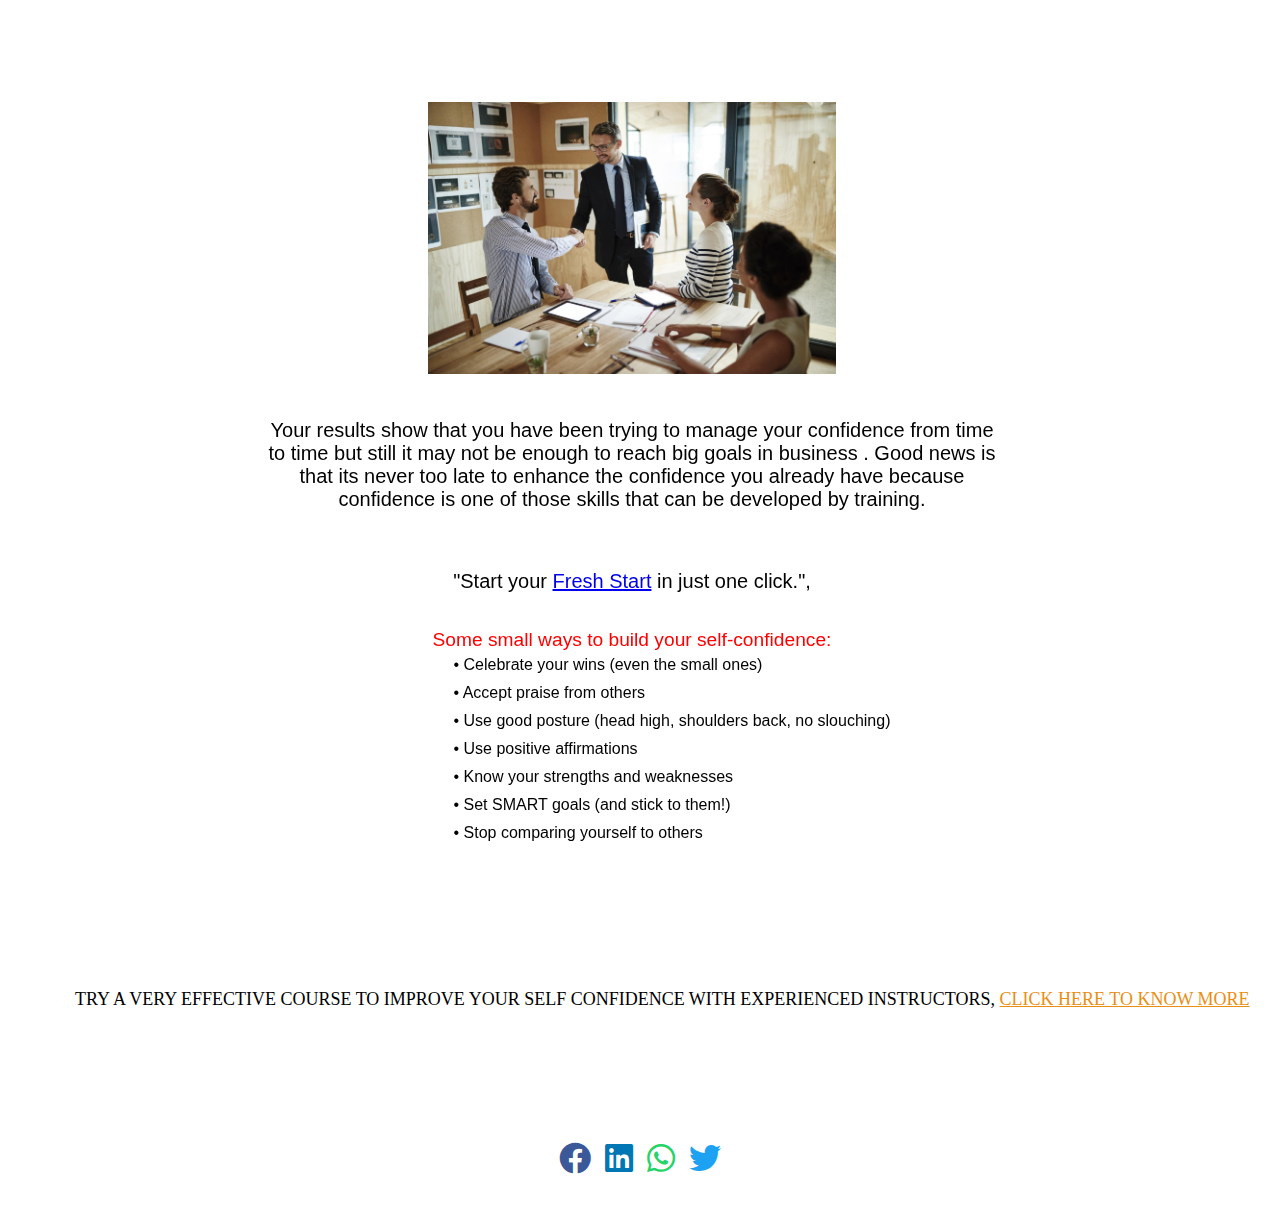
==== end.html @ 23146a28 "initial" ====
<!DOCTYPE html>
<html lang="en">
  <head>
    <meta charset="UTF-8" />
    <meta name="viewport" content="width=device-width, initial-scale=1.0" />
    <meta http-equiv="X-UA-Compatible" content="ie=edge" />
    <title>Entrepreneur Confidence Quiz</title>
    <link
      href="https://fonts.googleapis.com/css2?family=Poppins&display=swap"
      rel="stylesheet"
    />
<!--aos-->
<link href="https://unpkg.com/aos@2.3.1/dist/aos.css" rel="stylesheet">
    <!-- style.css -->
    <link rel="stylesheet" href="style.css" />
    <link rel="stylesheet" href="mailchimp.css" />
    <link
      rel="stylesheet"
      href="https://cdnjs.cloudflare.com/ajax/libs/font-awesome/5.12.1/css/all.min.css"
    />
    <style>
      /*.link{
        color: #b69560;
        text-decoration: #b69560;
      }*/
      .extra{
        margin: 30px;
        font-size: 18px;
       text-align: center;
        font-family: 'Playfair Display', serif;
        line-height: 40px;
      }
     
      #headone{
        color :#000;
       
        text-align: center;
        font-size: 20px !important;
        font-weight:lighter;
       
      }
      #iamhere{
       display: flex;
       flex-direction: column;
       align-items : center;
       justify-content : center;
        text-align: center !important;
        width: 70vw !important;
        color: #000;
        height:fit-content;
        margin: auto;
    
      
      }
      .highlight_red{
        color: #ff0000;
        font-size:larger;
      }
      .btn-last{
        background-color: #000;
        display: inline-block;
  font-size: 20px;
  color: #fff;
  margin: 1.5rem;
  padding: 13px 20px;
  border: none;
  border-radius: 3px;
  cursor: pointer;
  text-decoration: none;
  font-family: 'Playfair Display', serif;
      }
      .btn-last:hover{
        background-color: #ff0000;

      }
      #showcase .points {
        font-size: 37px;
        font-weight: bolder;
      }
      #showcase .msghere .prevscore {
        font-size: 20px;
        font-weight: bold;
      }
      .logo {
        width: 100%;
      }

      .logo img {
        margin-left: 10px;
        cursor: pointer;
      }
      #headones{
        font-size:20px !important;
       
      }
      @media (max-width: 540px) {
        .logo img {
          width: 20%;
        }
        .extra{
          font-size: smaller !important;
          line-break: loose;
          line-height: 20px;
        }
        #iamhere{
        font-size:15px !important;
        font-weight: smaller;
        width: 80vw !important;
   
      }
      .highlight_red{
       
        font-size:15px;
      }
      
      #headone{
       font-size:15px !important; 
       
      }
      #headones{
        font-size:15px !important;
       
      }
      }
    </style>
  </head>
  <body>
    <!--navbar
    <nav id="navbar" class="navfull">
      <h1 class="logo">
        <a href="index.html"><img src="assets/logo.png" width="15%" /></a>
      </h1>
    </nav>
    <br /><br /><br /> <br/> <br/><br /><br /> <br/> -->
    <div id="showcas" data-aos="fade-down">
      <div class="bucket">
        <div class="showcase-content" id="bucket">
          <img src="Assets/bg2.jpg" width="50%">
          <br><br>
        
        
          <!--<br />
          <h1><span class="points"></span></h1>
          <br />-->
          <br />
          <p class="msghere"></p>
          <br><br>
          <h1 class="headmsg" id="headone" ></h1>
          <br>
          <p class="headmsgs" id="headones">"Start your <a href="#">Fresh Start</a> in just one click.",</p>
         
          <p class="msdhere"></p>
         <!-- <a class="btn-last" href="index.html">Start over</a>-->
       
      
      <!----------------------------new typo---------------------------- -->
    <div class="firsthide" >

    
             <!--<h1 class="headmsg" id="headone"  >Food List for your Body Type</h1>-->
             
              <br><br>
              
        
              <p class="highlight_red">Some small ways to build your self-confidence:</p>
              <div id="iamhere">
              <ul>
             <li>•	Celebrate your wins (even the small ones)</li>
             <li>•	Accept praise from others</li>
             <li>•	Use good posture (head high, shoulders back, no slouching)</li>
             <li>•	Use positive affirmations</li>
             <li>•	Know your strengths and weaknesses</li>
             <li>•	Set SMART goals (and stick to them!)</li>
             <li>•	Stop comparing yourself to others</li>
             </ul>
            </div>
        </div>
      </div>
    </div>
  </div>
    
    
     
   

      <!----------------------------end of new typo---------------------------- 
      <h1 class="headmsg" id="headone" style="font-size: 3rem;" >NEXT STEPS</h1>-->
      <a href="https://mailchi.mp/52bf7b5e3290/self-love"><img src="Assets/five.png" style="text-align: center; display: block; margin: auto; width:50%;" alt=""></a>
      <p class="extra" >
        &nbsp; &nbsp; &nbsp; &nbsp;  &nbsp; TRY A VERY EFFECTIVE COURSE TO IMPROVE YOUR SELF CONFIDENCE WITH EXPERIENCED INSTRUCTORS, <a href="#" class="link colorone"> CLICK HERE TO KNOW MORE</a> </p> 
     <!---<div class="flexit" style="display: flex; flex-direction: row; width:100vw; justify-content:center; align-items: center; height:fit-content">
        <img src="Assets/one.jpg" width="30%"alt="">
        <img src="Assets/two.jpg" width="30%"alt="">
        <img src="Assets/three.jpg" width="30%" alt="">
      </div>-->
      <br /> <br>
      <div>
        <h3 class="sharetext" data-aos="fade-right">Share the results with your friends now!</h3>
      </div>
      <div class="share-btn-container">
        <a href="#" class="facebook-btn">
          <i class="fab fa-facebook"></i>
        </a>

        <!-- <a href="#" class="instagram-btn">
          <i class="fab fa-instagram"></i>
        </a>-->

        <a href="#" class="linkedin-btn">
          <i class="fab fa-linkedin"></i>
        </a>

        <a href="#" class="whatsapp-btn">
          <i class="fab fa-whatsapp"></i>
        </a>
        <a href="#" class="twitter-btn">
          <i class="fab fa-twitter"></i>
        </a>
      </div>
    
    <!--- <footer class="share-btn-area footer" data-aos="fade-left"  data-aos-duration="3000">
     <div>
        <h5>Follow us on</h5>
      </div>
      <div>
       <a href="mailto:support@polardent.co.uk" class="mail-btn"
          ><i class="fas fa-envelope"></i
        ></a>
        <a
          href="https://www.facebook.com/groups/262106941582426/"
          class="facebook-btn"
          ><i class="fab fa-facebook"></i
        ></a>

        <a href="https://twitter.com/KSalone_" class="twitter-btn"><i class="fab fa-twitter"></i></a>
        <a href="https://www.instagram.com/thespiritofagoddess/" class="instagram-btn"><i class="fab fa-instagram"></i></a>
        &
        <a href="https://www.instagram.com/che_the_goddess/" class="instagram-btn"><i class="fab fa-instagram"></i></a>
      </div>
      
    <br/>
     
    </footer>-->
    <script src="https://unpkg.com/aos@2.3.1/dist/aos.js"></script>
    <script>
      AOS.init();
    </script>
    <!-- user info -->
    <script src="end.js"></script>
  </body>
</html>
---- style.css ----
* {
  padding: 0;
  margin: 0;
  box-sizing: border-box;
}

/*----------------NAV----------*/

#navbar .logo {
  float: left;
  top: 0;
  color: #eb8e14;
}
#imgcol {
  color: #eb8e14;
}
.bold{
  font-weight: bold;
}
.colorone{
  color: #eb8e14;
}
.colortwo{
  color: #6EC1E4;
}
/*----------------------------------*/
/*showcase*/
.container {
  display: block;
  justify-content: center;
  align-items: center;
  font-family: "Brandon Grotesque", sans-serif;

  margin-top: -50px;
  margin-bottom: 50px;
  /*margin: auto;
  max-width: 1100px;
  overflow: auto;
  padding: 0 20px;*/
}
/*
#showcase {
  background: url("../../assets/tennis.jpg") no-repeat center center/cover;
  height: 900px;
}*/
#showcase .showcase-content {
  color: #000000;

  text-align: center;

  padding-top: 170px;

  font-family: "Brandon Grotesque", sans-serif;

}
#showcase .showcase-content h1 {
  font-size: 50px;
  line-height: 1.2em;
  margin: 10px;
  
}
#showcase .showcase-content h2,
#showcase .showcase-content h3 {
  font-size: 18px;
  padding: 10px;
  line-height: 1.5rem;
  font-weight: lighter;
  margin-left: 150px;
  margin-right: 150px;
}

.showcase-content .btn {
  background: #eb8e14;
  display: inline-block;
  font-size: 20px;
  color: #fff;
  margin: 1.5rem;
  padding: 13px 20px;
  border: none;
  border-radius: 3px;
  cursor: pointer;
  text-decoration: none;
 font-family: "Brandon Grotesque", sans-serif;

}

.showcase-content .btn:hover {
  background-color: #6EC1E4;
  border: 1px solid rgb(17, 16, 16);
  color: #000;
}

/* --------x------ Site title --------x------- */
body {
 font-family: "Brandon Grotesque", sans-serif;

}
.wrapper {
  display: flex;
  justify-content: center;
  align-items: center;
  width: 100vw;
  height: 100vh;
  background-color: #ffffff;
}

.welcome_text {
  width: 400px;
}

.welcome_form input,
.welcome_form button {
  display: block;
  width: 100%;
}

.welcome_form input {
  background-color: transparent;
  color: #000;
  font-size: 30px;
  text-align: center;
  border: none;
  border-bottom: 1px solid #fff;
  margin-bottom: 15px;
}

.welcome_form input:focus {
  outline: none;
}
.welcome_form h1 {
  text-align: center;
}

.welcome_form button {
  padding: 10px 0;
  margin: 10px;
  border: none;
  border-radius: 1px;
  background-color:  #000;
  color: #ffffff;
  font-size: 22px;
  transition: 0.4s all;
}

.welcome_form button:hover {
  box-shadow: 0px 0px 10px 1px rgba(0, 0, 0, 0.2);
  transform: translateY(-5px);
  cursor: pointer;
}

.quiz {
  position: relative;
  display: grid;
  grid-template-rows: 60px auto;
  width: 800px;
  height: 500px;
  background-color: #fff;
}
.quiz_body {
  padding: 30px 30px;
}
.quiz_user {
  display: flex;
  align-items: center;
  height: 100%;
  padding-left: 30px;
}
.option_group {
  list-style-type: none;
  margin: 30px 0;
  font-weight: lighter;
}
.option.active {
  background-color: #000;
  color: #fff;
}
.quiz_header,
.hud {
  text-align: center;
}
#hud-item {
  text-align: center;
}
.hud-itm{
  text-align: center;
}

#progressBar {
  width: 30rem;
  height: 0.1rem;
  
}

#progressBarFull {
  position: absolute;
  top: 0;
  left: 0;
  height: 0.2rem;
  background-color: #eb8e14;
  width: 2%;
}

li {
  display: flex;
  padding: 5px 40px;
  font-weight: lighter;
}
.option::before{
  content: "";
  width: 25px ;
  height: 25px;
  margin-right: 10px;
  margin-top: 5px;
  background-color: #fff;
  border: rgb(180, 178, 178) 1px solid;
  border-radius: 3px;
}
.option {
  display: flex;
  padding: 10px 20px;
  margin-bottom: 0px;
  width: 100%;
  font-size: 1.8rem;
  border: 0.1rem solid  rgb(242, 242, 242);
  background-color: rgb(242, 242, 242);
  font-weight:50 !important;
  font-style: normal;
  border-radius: 3px;
}

.option:hover {
  cursor: pointer;
  background-color: rgb(197, 236, 245);
  
  transition: transform 130ms;
  transform: translateY(-0.1rem);
}

.option_group {
  list-style-type: none;
  margin: 30px 0;
  padding: 0rem;
  width: 100%;
 
}

.option.active {
  background-color:  #000;
  color: #fff;
}
.btn-next {
  border: none;
  padding: 15px 35px;
  background-color:  #000;
  color: #000;

  transition: 0.4s all;
}

.btn-next:hover {
  cursor: pointer;
  background-color: #fff;
  color:  #000;
  box-shadow: 0px 0px 10px 1px #2c2b28;
}

.award_icon {
  display: block;
  font-size: 300px;
  color: #56a5eb;
}

.username,
.userpoints,
.usertime {
  color: #2c2b28;
  font-size: xx-large;
  font-weight: bolder;
  text-align: center;
  margin-top: 15px;
}
#wrapper {
  display: flex;
  justify-content: center;
  align-items: center;
  width: 100vw;
  height: 100vh;
  background-color:  #000;
  color: white;
 font-family: "Brandon Grotesque", sans-serif;

}
#wrapper h1 {
  font-weight: bold;
  text-align: center;
  font-size: 70px;
}
#wrapper h2 {
  margin-left: 150px;
  font-size: 30px;
}
#wrapper h3 {
  margin-left: 80px;
  font-size: 40px;
}
#wrapper p {
  font-size: 30px;
  margin-left: 10px;
}
#wrapper .btn {
  background: #eb8e14;
  display: inline-block;
  font-size: 20px;
  color: #ffffff;
  margin: 1.5rem;
  padding: 13px 20px;
  border: none;
  border-radius: 8px;
  cursor: pointer;
  text-decoration: none;
}

#wrapper .btn:hover {
  background: transparent;
  border: 1px solid #2c2b28;
  color: #2c2b28;
}

/*footer*/
.form-group {
  padding: 0.5rem;
}
.footer-container {
  text-align: center;
  display: flex;
  flex-direction: row;
  align-items: center;
  justify-content: center;
  width: 100vw;
  height: 100vh;
  background-color: #fefcf1;
}



.footer-container input[type="email"] {
  width: 50%;
  padding: 0.5rem;
  margin-bottom: 0.5rem;
  border-color:  rgb(180, 178, 178);
  border-style: solid;
  border-width: 1px;
 

}
.footer-container input[type="text"] {
  width: 50%;
  padding: 0.5rem;
  margin-bottom: 0.5rem;
  border: 1px solid  rgb(180, 178, 178);
}
.btn-primary {
  background: #eb8e14;
  display: inline-block;
  font-size: 20px;
  color: #ffffff;
  width: 40%;
  margin: 1.5rem;
  padding: 13px 20px;
  border: none;
  border-radius: 3px;
  cursor: pointer;
  text-decoration: none;
}

.btn-primary:hover {
  background: transparent;
  border: 1px solid #2c2b28;
  color: #2c2b28;
}

.footer-container input[type="submit"] {
  width: 50%;
}
.footer-container #btbtn {
  margin: auto;
}
.bucket {
  display: block;
  justify-content: center;
  align-items: center;
 font-family: "Brandon Grotesque", sans-serif;

height: max-content;
  text-align: center;
  margin: 2rem 5rem;

  /*margin: auto;
  max-width: 1100px;
  overflow: auto;
  padding: 0 20px;*/
}

#showcas .showcase-content {
  color: #000;

  text-align: center;

  padding: 70px 40px;
  width: 80%;
  margin-left: 6.5rem;

 font-family: "Brandon Grotesque", sans-serif;

  

  border-radius: 8px;
}
#showcas .showcase-content h1 {
  font-size: 50px;
  line-height: 1.2em;
}
#showcas .showcase-content h2,
#showcas .showcase-content h3 {
  font-size: 30px;
  padding-bottom: 20px;
  line-height: 1.7em;
  font-weight: lighter;
}
/*formspree*/
.success {
  color: rgb(128, 206, 11);
}
.error {
  color: red;
}
.center-item {
  text-align: center;
  display: flex;
  flex-direction: column;
  align-items: center;
  justify-content: center;
  justify-items: center;
  font-size: 20px;
  
}
/*sharebuttons*/
/* Share Buttons */
.sharetext {
  text-align: center;
}
.share-btn-container {
  background: #fff;
  display: flex;
  flex-direction: row;
  text-align: center;
  align-items: center;
  justify-content: center;
  padding: 16px;
}

.share-btn-container a i {
  font-size: 32px;
  padding: 7px;
}

.share-btn-container a {
  margin: 12px 0;
  transition: 500ms;
}

.share-btn-container a:hover {
  transform: scale(1.2);
}
.share-btn-container .fa-facebook {
  color: #3b5998;
}

.share-btn-container .fa-instagram {
  color: #e1306c;
}
.share-btn-container .fa-twitter {
  color: #1da1f2;
}
.share-btn-container .fa-linkedin {
  color: #0077b5;
}

.share-btn-container .fa-whatsapp {
  color: #25d366;
}
#raboto {
 font-family: "Brandon Grotesque", sans-serif;

}

/*footer share*/

.footer {
  background-color:  #000;
  color: #fff;
  display: flex;
  flex-direction: row;
  text-align: center;
  align-items: center;
  justify-content: space-between;
  padding: 16px;
  width: 100vw !important;
  overflow: hidden !important;
}
.share-btn-area {
  display: flex;
  flex-direction: row;
  text-align: center;
  align-items: center;
  justify-content: center;
  padding: 16px;
  width: 100vw !important;
  overflow: hidden !important;
}

.share-btn-area a i {
  font-size: 25px;
  padding: 7px;
}

.share-btn-area a {
  margin: 12px 0;
  transition: 500ms;
}

.share-btn-area a:hover {
  transform: scale(1.2);
}
.share-btn-area .fa-facebook,
.share-btn-area .fa-youtube {
  color: #ffffff;
}
.share-btn-area .fa-envelope {
  color: #ffffff;
}
.share-btn-area .fa-instagram {
  color: #ffffff;
}
.share-btn-area .fa-twitter {
  color: #ffffff;
}
.share-btn-area .fa-linkedin {
  color: #ffffff;
}

.share-btn-area .fa-whatsapp {
  color: #25d366;
}

@media (max-width: 540px) {
  #showcase {
    height: max-content;
  }
  #showcase .showcase-content h1 {
    font-size: 20px;
    line-height: 1.2em;
  }
  #showcase .showcase-content h2,
  #showcase .showcase-content h3 {
    font-size: 12px;
    padding-bottom: 20px;
    line-height: 1.7em;
    margin-left: 10px;
    margin-right: 10px
  }

  #wrapper {
    display: flex;
    justify-content: center;
    align-items: center;
    width: 70vw;
    height: 80vh;
  }
  #wrapper h1 {
    font-weight: bold;
    text-align: center;
    font-size: 50px;
  }
  #wrapper h2 {
    font-size: 35px;
    text-align: center;
  }
  #wrapper h3 {
    font-size: 30px;
  }
  #wrapper p {
    font-size: 18px;
  }
  #wrapper h2,
  #wrapper h3,
  #wrapper p {
    margin-left: 30px;
  }
  .welcome_text {
    width: 250px;
  }
  .welcome_form input {
    width: 100%;
  }
  #progressBar {
    width: 15rem;
    height: 2rem;
   
  }
  .quiz{
    width:80vw;
    height:600px;
  }

  #progressBarFull {
    position: absolute;
    top: 0;
    left: 0;
    height: 0.1rem;
    
    width: 2%;
    

   
  }
  .welcome_form #meh {
    font-size: 20px;
  }
  .welcome_form button {
    padding: 9px 0;
    margin: 9px;
    border: none;
    border-radius: 1px;
    background-color:  #000;
    color: #fff;
    font-size: 19px;
    transition: 0.4s all;
  }
  .option::before{
    content: "";
    display: inline-block;
    width: 20px !important ;
    height: 20px !important;
   text-align: start;
  margin-left:-20px;

    border-radius: 3px;
  }

  .option {
    font-size: 20px;
    display: block;
    width: 90%;

    margin-bottom: 0px;
    padding: 10px 30px;
    border-radius: 1px;
    border: 2px solid  #000;
    transition: 0.4s all;
  }
  .quiz_timer {
    margin-left: 3px;
    margin-top: 0;
  }
  li {
    padding: 5px 5px;
  }
  .award_icon {
    font-size: 250px;
  }
  .footer-container input[type="submit"] {
    width: 70%;
  }
  .footer-container h2 {
    font-size: 10px;
  }
  #showcas .showcase-content h1 {
    font-size: 17px;
  }
  #showcas .showcase-content h4 , #showcas .showcase-content h3{
    font-size: 7px !important;
  }
  .bucket {
    display: block;
    justify-content: center;
    align-items: center;
   font-family: "Brandon Grotesque", sans-serif;


    text-align: center;
    margin: 0.2rem 1rem;

    /*margin: auto;
    max-width: 1100px;
    overflow: auto;
    padding: 0 20px;*/
  }

  #showcas .showcase-content {
    

    text-align: center;

    padding: 20px 20px;
    width: 80%;
    margin-left: 1rem;
    font-size: 30px !important;
    line-height: 17px;
   font-family: "Brandon Grotesque", sans-serif;

   

    border-radius: 10px;
  }
  .btn-primary {
    display: inline-block;
    font-size: 15px;
    width: 40%;
    margin: 1.5rem;
    padding: 13px 20px;
    border: none;
    border-radius: 3px;
    cursor: pointer;
    text-decoration: none;
  }
  .form-group {
    padding: 0.3rem;
  }
  .center-item {
    font-size: 15px;
  }
  .footer-container {
    line-height: 5px;
    height: 100vh;
    width: 100vw;
    overflow: hidden;
  }
  .footer-container #btbtn {
    margin: auto;
  }
  .share-btn-area {
    display: flex;
    flex-direction: row;
    text-align: center;
    align-items: center;
    justify-content: center;
    padding: 6px;
    width: 100vw;
  }

  .share-btn-area a i {
    font-size: 15px;
    padding: 7px;
  }

  .share-btn-area a {
    margin: 8px 0;
    transition: 500ms;
  }

  .share-btn-area a:hover {
    transform: scale(1.2);
  }
}
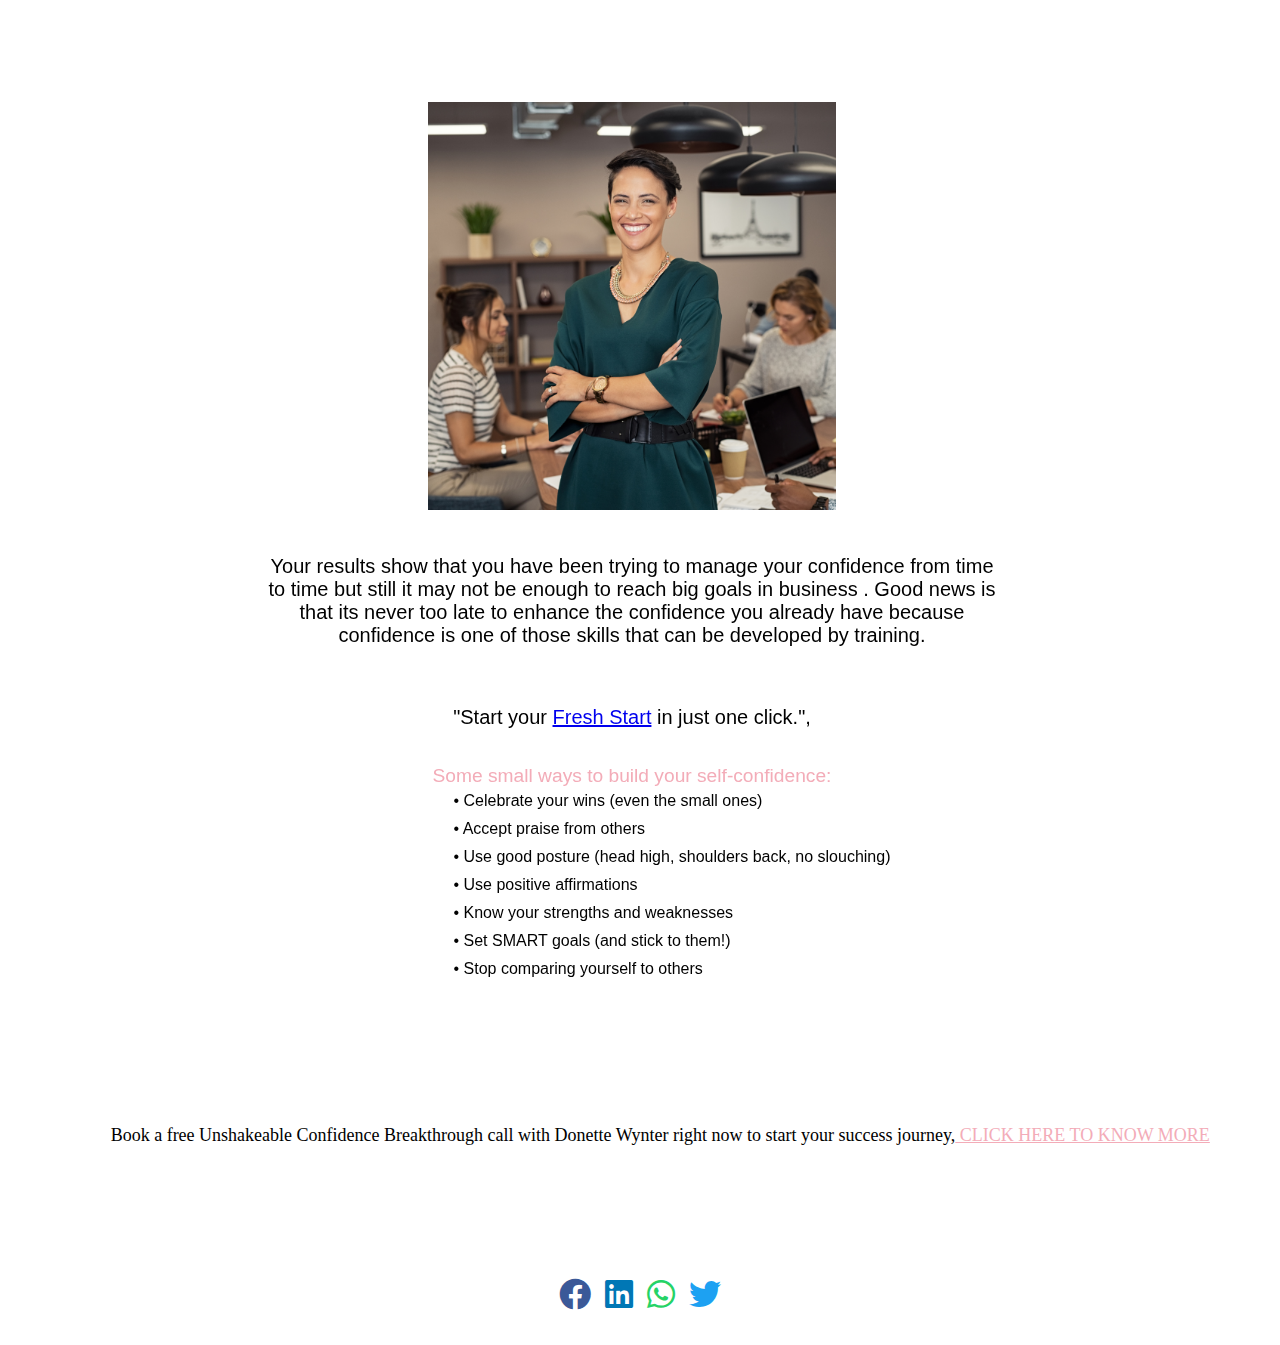
==== commit b3190140: "revisions updated" ====
--- a/end.html
+++ b/end.html
@@ -53,7 +53,7 @@
       
       }
       .highlight_red{
-        color: #ff0000;
+        color: rgba(243, 172, 184, 1);
         font-size:larger;
       }
       .btn-last{
@@ -70,7 +70,7 @@
   font-family: 'Playfair Display', serif;
       }
       .btn-last:hover{
-        background-color: #ff0000;
+        background-color: rgba(243, 172, 184, 1);
 
       }
       #showcase .points {
@@ -135,7 +135,7 @@
     <div id="showcas" data-aos="fade-down">
       <div class="bucket">
         <div class="showcase-content" id="bucket">
-          <img src="Assets/bg2.jpg" width="50%">
+          <img src="Assets/img.png" width="50%">
           <br><br>
         
         
@@ -147,7 +147,7 @@
           <br><br>
           <h1 class="headmsg" id="headone" ></h1>
           <br>
-          <p class="headmsgs" id="headones">"Start your <a href="#">Fresh Start</a> in just one click.",</p>
+          <p class="headmsgs" id="headones">"Start your <a href="https://donettewynter.com/book-call">Fresh Start</a> in just one click.",</p>
          
           <p class="msdhere"></p>
          <!-- <a class="btn-last" href="index.html">Start over</a>-->
@@ -187,7 +187,7 @@
       <h1 class="headmsg" id="headone" style="font-size: 3rem;" >NEXT STEPS</h1>-->
       <a href="https://mailchi.mp/52bf7b5e3290/self-love"><img src="Assets/five.png" style="text-align: center; display: block; margin: auto; width:50%;" alt=""></a>
       <p class="extra" >
-        &nbsp; &nbsp; &nbsp; &nbsp;  &nbsp; TRY A VERY EFFECTIVE COURSE TO IMPROVE YOUR SELF CONFIDENCE WITH EXPERIENCED INSTRUCTORS, <a href="#" class="link colorone"> CLICK HERE TO KNOW MORE</a> </p> 
+        &nbsp; &nbsp; &nbsp; &nbsp;  &nbsp;Book a free Unshakeable Confidence Breakthrough call with Donette Wynter right now to start your success journey,<a href="https://donettewynter.com/book-call" class="link colorone"> CLICK HERE TO KNOW MORE</a> </p> 
      <!---<div class="flexit" style="display: flex; flex-direction: row; width:100vw; justify-content:center; align-items: center; height:fit-content">
         <img src="Assets/one.jpg" width="30%"alt="">
         <img src="Assets/two.jpg" width="30%"alt="">
--- a/style.css
+++ b/style.css
@@ -18,10 +18,11 @@
   font-weight: bold;
 }
 .colorone{
-  color: #eb8e14;
+  color: rgba(222, 45, 194, 1) rgba(157, 129, 137, 1) rgba(157, 129, 137, 1) rgba(243, 172, 184, 1);
+  color:rgba(243, 172, 184, 1) !important;
 }
 .colortwo{
-  color: #6EC1E4;
+  color: rgba(157, 129, 137, 1);
 }
 /*----------------------------------*/
 /*showcase*/
@@ -70,10 +71,10 @@
 }
 
 .showcase-content .btn {
-  background: #eb8e14;
+  background: rgba(243, 172, 184, 1);
   display: inline-block;
   font-size: 20px;
-  color: #fff;
+  color: #000;
   margin: 1.5rem;
   padding: 13px 20px;
   border: none;
@@ -85,7 +86,7 @@
 }
 
 .showcase-content .btn:hover {
-  background-color: #6EC1E4;
+  background-color: rgba(157, 129, 137, 1);
   border: 1px solid rgb(17, 16, 16);
   color: #000;
 }
@@ -196,7 +197,7 @@
   top: 0;
   left: 0;
   height: 0.2rem;
-  background-color: #eb8e14;
+  background-color: rgba(243, 172, 184, 1);
   width: 2%;
 }
 
